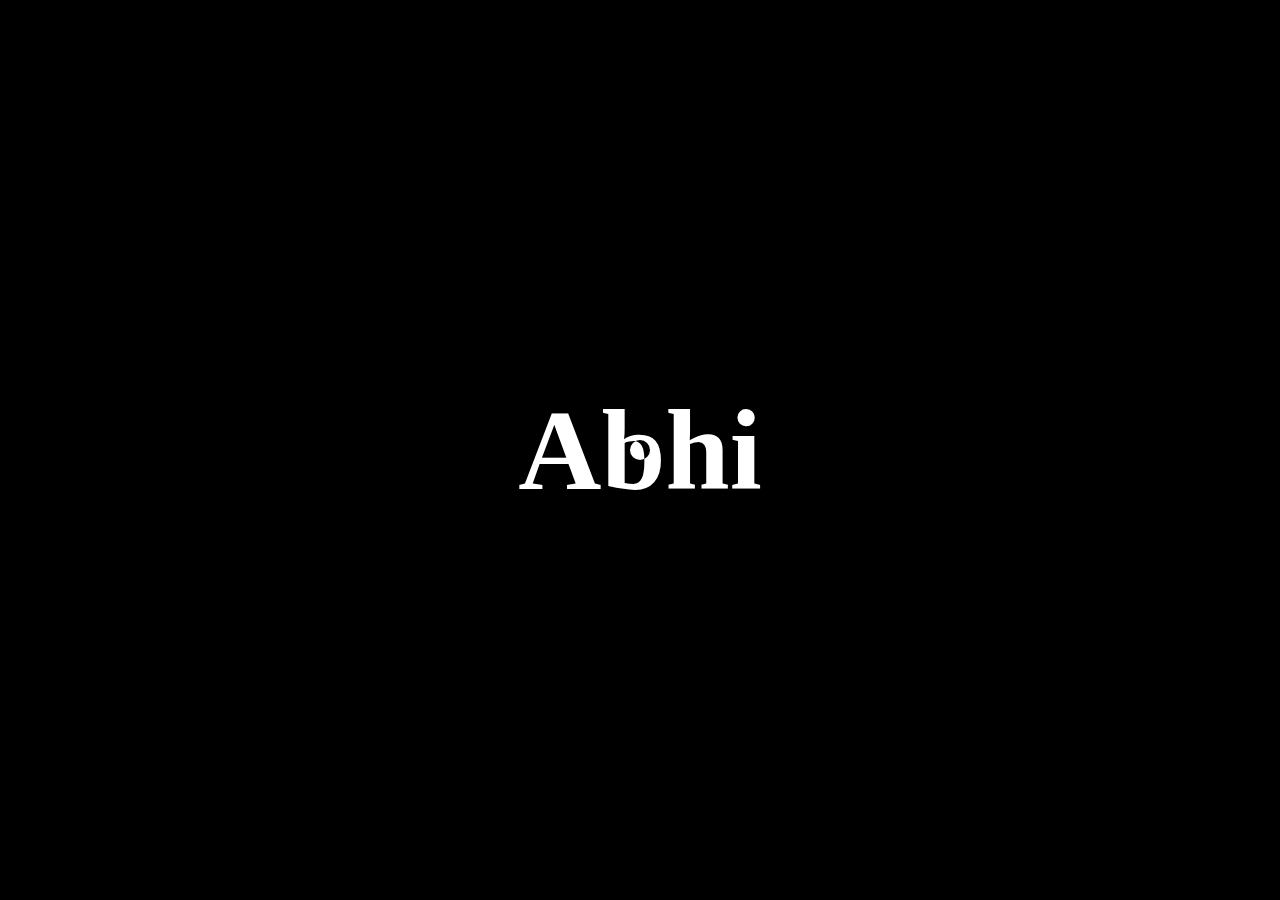
==== index.html @ bace52d1 "Update and rename CustomCursor.html to index.html" ====
<!DOCTYPE html>
<html lang="en">
<head>
    <meta charset="UTF-8">
    <meta name="viewport" content="width=device-width, initial-scale=1.0">
    <title>Document</title>
    <style>
        *{
            margin: 0;
            padding: 0;
            box-sizing: border-box;
            color: white;
        }

        html,body{
            height: 100%;
            width: 100%;
            overflow: hidden;
        }

        .main{
            height: 100%;
            width: 100%;
            background-color: black;
            display: flex;
            justify-content: center;
            align-items: center;
        }
        .cursor{
            height: 20px;
            width: 20px;
            background-color: white;
            border-radius: 50%;
            position: absolute;
            mix-blend-mode: difference;
            transition: all linear 0.1s;
        }

        h1{
            font-size: 9vw;
            font-weight: 900;
        }
    </style>
</head>
<body>
    <div class="main">
        <div class="cursor"></div>
        <h1>Abhi</h1>
    </div>

    <script>
        var main = document.querySelector(".main")
        var crsr = document.querySelector(".cursor")

        main.addEventListener("mousemove", function(movement){
        //    console.log(movement)  dets
            crsr.style.left = movement.x+"px"
            crsr.style.top = movement.y+"px"
        })
    </script>
</body>
</html>
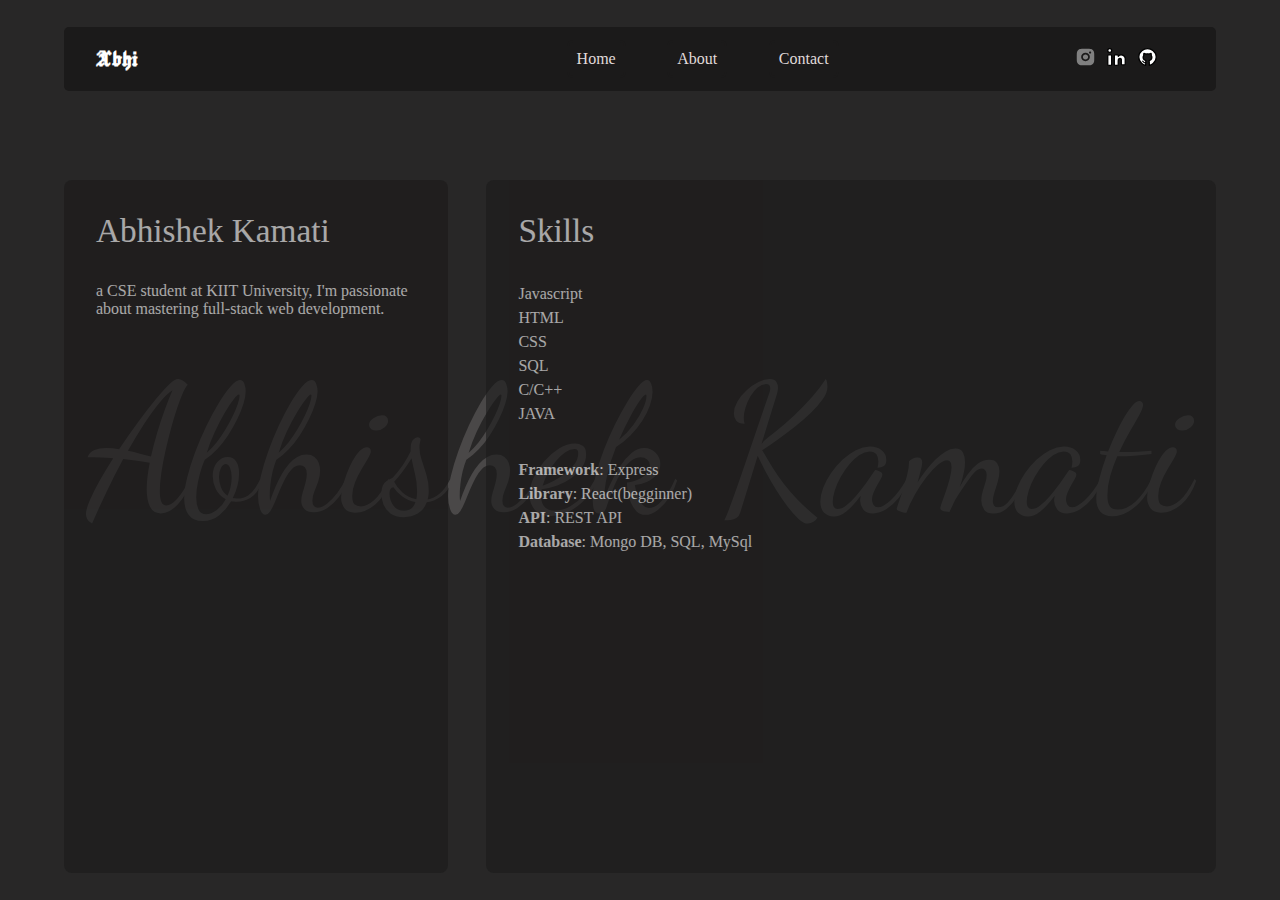
==== commit 377249a4: "Add files via upload" ====
--- a/index.html
+++ b/index.html
@@ -1,62 +1,87 @@
 <!DOCTYPE html>
 <html lang="en">
-<head>
-    <meta charset="UTF-8">
-    <meta name="viewport" content="width=device-width, initial-scale=1.0">
-    <title>Document</title>
-    <style>
-        *{
-            margin: 0;
-            padding: 0;
-            box-sizing: border-box;
-            color: white;
-        }
-
-        html,body{
-            height: 100%;
-            width: 100%;
-            overflow: hidden;
-        }
-
-        .main{
-            height: 100%;
-            width: 100%;
-            background-color: black;
-            display: flex;
-            justify-content: center;
-            align-items: center;
-        }
-        .cursor{
-            height: 20px;
-            width: 20px;
-            background-color: white;
-            border-radius: 50%;
-            position: absolute;
-            mix-blend-mode: difference;
-            transition: all linear 0.1s;
-        }
-
-        h1{
-            font-size: 9vw;
-            font-weight: 900;
-        }
-    </style>
-</head>
-<body>
-    <div class="main">
-        <div class="cursor"></div>
-        <h1>Abhi</h1>
+  <head>
+    <meta charset="UTF-8" />
+    <meta name="viewport" content="width=device-width, initial-scale=1.0" />
+    <title>Abhishek</title>
+    <link rel="stylesheet" href="style.css" />
+  </head>
+  <body>
+    <div class="background-name">
+      <span> Abhishek Kamati </span>
     </div>
 
-    <script>
-        var main = document.querySelector(".main")
-        var crsr = document.querySelector(".cursor")
+    <nav>
+      <a class="logo-anchor" href="">
+        <div class="logo">Abhi</div>
+      </a>
+      <div class="nav-elements">
+        <a class="nav-element" href="#">Home</a>
+        <a class="nav-element" href="#">About</a>
+        <a class="nav-element" href="#">Contact</a>
+      </div>
+      <div class="socials">
+        <a href="">
+          <img class="social-img" src="images/instagram-fill.svg" alt="insta" />
+        </a>
+        <a href="">
+          <img
+            class="social-img"
+            src="images/linkedin-02-stroke-rounded.svg"
+            alt="linkedin"
+          />
+        </a>
+        <a href="">
+          <img
+            class="social-img"
+            src="images/github-01-stroke-rounded.svg"
+            alt="git"
+          />
+        </a>
+      </div>
+    </nav>
 
-        main.addEventListener("mousemove", function(movement){
-        //    console.log(movement)  dets
-            crsr.style.left = movement.x+"px"
-            crsr.style.top = movement.y+"px"
-        })
-    </script>
-</body>
+    <main>
+      <div class="introduction">
+        <span class="name">Abhishek Kamati</span>
+        <p>
+          a CSE student at KIIT University, I'm passionate about mastering
+          full-stack web development.
+        </p>
+      </div>
+
+      <div class="skills">
+        <span class="name">Skills</span>
+        <div class="skills-set">
+            <ul class="skills-list">
+                <li>Javascript</li>
+                <li>HTML</li>
+                <li>CSS</li>
+                <li>SQL</li>
+                <li>C/C++</li>
+                <li>JAVA</li>
+            </ul>
+        </div>
+
+        <div class="frameworks">
+            <ul class="frameworks-list">
+                <li>
+                    <span>Framework</span>: Express
+                </li>
+                <li>
+                    <span>Library</span>: React(begginner)
+                </li>
+                <li>
+                    <span>API</span>: REST API
+                </li>
+                <li>
+                    <span>Database</span>: Mongo DB, SQL, MySql
+                </li>
+            </ul>
+        </div>
+      </div>
+    </main>
+
+    <script src="script.js"></script>
+  </body>
 </html>
--- a/style.css
+++ b/style.css
@@ -0,0 +1,221 @@
+@import url("https://fonts.googleapis.com/css2?family=Jacquard+24&display=swap");
+@import url("https://fonts.googleapis.com/css2?family=Dancing+Script:wght@400..700&family=Jacquard+24&display=swap");
+:root {
+    --box-bg: rgb(27, 26, 26);
+}
+
+* {
+    padding: 0;
+    margin: 0;
+    box-sizing: border-box;
+}
+body,
+html {
+    width: 100vw;
+    height: 100vh;
+    position: relative;
+    background-color: rgb(40, 39, 39);
+}
+
+*::selection{
+    color: red;
+}
+
+.background-name {
+  width: 100%;
+  height: 100%;
+  position: fixed;
+  display: flex;
+  justify-content: center;
+  align-items: center;
+  color: rgb(74, 72, 72);
+  font-size: 14lvw;
+  font-family: "Dancing Script", cursive;
+  z-index: 0;
+}
+
+nav {
+  display: flex;
+  justify-content: space-between;
+  align-items: center;
+  width: 90vw;
+  margin: auto;
+  padding: 2rem 2rem 2rem 2rem;
+  height: 5%;
+  background-color: var(--box-bg);
+  border-radius: 5px;
+  animation: 5s ease-in-out 0s infinite alternate shadows;
+  position: fixed;
+  top: 3%;
+  left: 5vw;
+  z-index: 10;
+}
+
+@keyframes shadows {
+  0% {
+    box-shadow: 10px 10px 30px rgb(76, 75, 75);
+  }
+  100% {
+    box-shadow: -10px -10px 10px rgb(76, 75, 75);
+  }
+}
+
+.logo {
+  width: 20%;
+  font-size: x-large;
+  font-family: "Jacquard 24", system-ui;
+  font-weight: 600;
+  font-style: normal;
+  color: white;
+}
+
+.logo:hover {
+  transform: scale(1.2);
+  transition: all 0.4s;
+}
+
+.logo-anchor {
+  text-decoration: none;
+}
+
+.nav-elements {
+  display: flex;
+  justify-content: space-between;
+  align-items: center;
+  width: 25%;
+  margin-left: 12rem;
+  position: relative;
+}
+
+.nav-element {
+  text-decoration: none;
+  color: rgb(224, 218, 218);
+  padding: 0.5rem;
+  border-radius: 6px;
+  border: solid rgb(27, 26, 26) 2px;
+}
+
+.nav-element:hover {
+  border: solid rgb(49, 48, 48) 2px;
+  background-color: rgb(17, 17, 17);
+  transition: all 0.4s;
+  color: red;
+}
+
+.socials {
+  display: flex;
+  gap: 10px;
+  width: 10%;
+  align-items: center;
+}
+
+.social-img {
+  height: 1.3rem;
+  width: 1.3rem;
+}
+
+.social-img:hover {
+  transform: scale(1.2);
+  transition: 0.2s;
+}
+
+
+main{
+    position: relative;
+    width: 100%;
+    height: 100%;
+    z-index: 9;
+}
+
+.introduction,.skills{
+    position: absolute;
+    background-color: var(--box-bg);
+    padding: 2rem;
+    color: white;
+    border-radius: 8px;
+    display: flex;
+    flex-direction: column;
+    gap: 2rem;
+    opacity: 0.6;
+    animation: 2s ease-in-out 0s infinite alternate shadows-intro;
+}
+
+.introduction{
+    width: 30%;
+    height: 77%;
+    left: 5vw;
+    top: 20%;
+}
+
+.skills{
+    right: 5vw;
+    width: 57%;
+    height: 77%;
+    top: 20%;
+}
+
+@keyframes shadows-intro {
+    0% {
+    box-shadow: 0 0 20px rgb(76, 75, 75);
+  }
+  100% {
+      box-shadow: 0 0 0px rgb(76, 75, 75);
+    }
+}
+
+.introduction>span, .skills>span{
+    font-size: 2.6lvw;
+}
+
+
+.skills-list{
+    list-style-type: none;
+    line-height: 1.5rem;
+}
+
+.frameworks-list
+{
+    list-style-type: none;
+    line-height: 1.5rem;
+}
+
+.frameworks-list li span
+{
+    font-weight: bold;
+}
+
+@media (max-width: 660px) {
+  .socials {
+    position: fixed;
+    bottom: 3%;
+    right: 15%;
+  }
+
+  .nav-elements {
+    margin-left: 0;
+    width: 60%;
+  }
+
+  .introduction{
+    width: 90vw;
+    height: 30%;
+    top: 15%;
+  }
+
+  .introduction>span, .skills>span{
+    font-size: 8lvw;
+  }
+
+  .skills{
+    top: 50%;
+    width: 90vw;
+    height: 43%;
+  }
+}
+
+@media (max-width: 400px)
+{
+    .skills{
+        height: 56%;
+    }
+}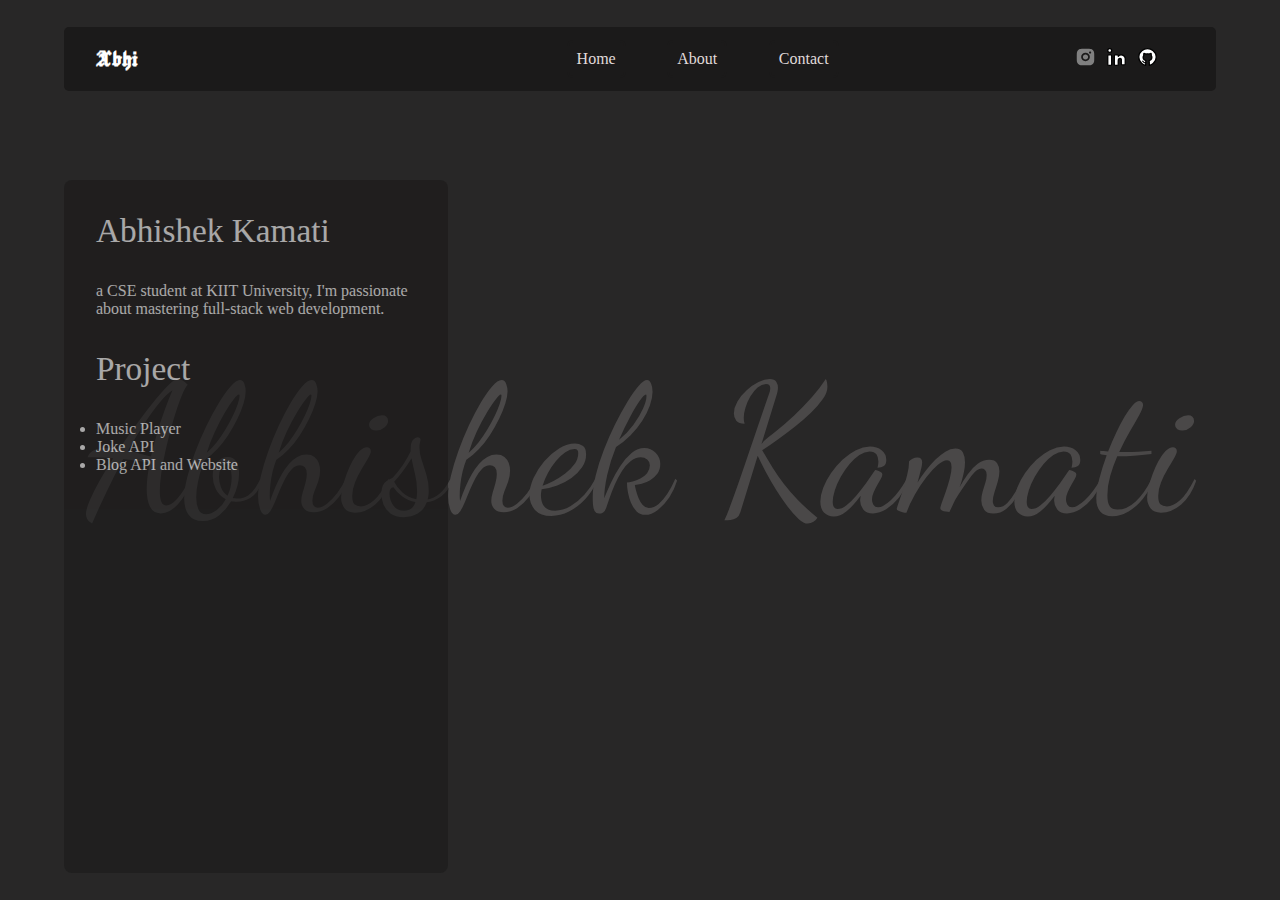
==== commit fc078839: "Add files via upload" ====
--- a/index.html
+++ b/index.html
@@ -12,7 +12,7 @@
     </div>
 
     <nav>
-      <a class="logo-anchor" href="">
+      <a class="logo-anchor" href="#">
         <div class="logo">Abhi</div>
       </a>
       <div class="nav-elements">
@@ -21,17 +21,17 @@
         <a class="nav-element" href="#">Contact</a>
       </div>
       <div class="socials">
-        <a href="">
+        <a href="https://www.instagram.com/kamatiabhi?igsh=MXU3bWJtcjB0emhyMw==">
           <img class="social-img" src="images/instagram-fill.svg" alt="insta" />
         </a>
-        <a href="">
+        <a href="https://www.linkedin.com/in/abhishek-kamati/">
           <img
             class="social-img"
             src="images/linkedin-02-stroke-rounded.svg"
             alt="linkedin"
           />
         </a>
-        <a href="">
+        <a href="https://github.com/AbhiK2244">
           <img
             class="social-img"
             src="images/github-01-stroke-rounded.svg"
@@ -48,6 +48,12 @@
           a CSE student at KIIT University, I'm passionate about mastering
           full-stack web development.
         </p>
+        <span class="name">Project</span>
+        <ul>
+          <li>Music Player</li>
+          <li>Joke API</li>
+          <li>Blog API and Website</li>
+        </ul>
       </div>
 
       <div class="skills">
@@ -57,7 +63,6 @@
                 <li>Javascript</li>
                 <li>HTML</li>
                 <li>CSS</li>
-                <li>SQL</li>
                 <li>C/C++</li>
                 <li>JAVA</li>
             </ul>
@@ -75,7 +80,7 @@
                     <span>API</span>: REST API
                 </li>
                 <li>
-                    <span>Database</span>: Mongo DB, SQL, MySql
+                    <span>Database</span>: Mongo DB, SQL
                 </li>
             </ul>
         </div>
--- a/style.css
+++ b/style.css
@@ -145,6 +145,16 @@
     height: 77%;
     left: 5vw;
     top: 20%;
+    animation: 0.4s ease 0s 1 forwards sizeUP;
+}
+
+@keyframes sizeUP{
+  0% {
+  transform: scale(0);
+}
+100% {
+  transform: scale(1);
+  }
 }
 
 .skills{
@@ -152,6 +162,8 @@
     width: 57%;
     height: 77%;
     top: 20%;
+    transform: scale(0);
+    animation: 0.4s ease 0.4s 1 forwards sizeUP;
 }
 
 @keyframes shadows-intro {
@@ -209,7 +221,7 @@
   .skills{
     top: 50%;
     width: 90vw;
-    height: 43%;
+    height: 45%;
   }
 }
 
